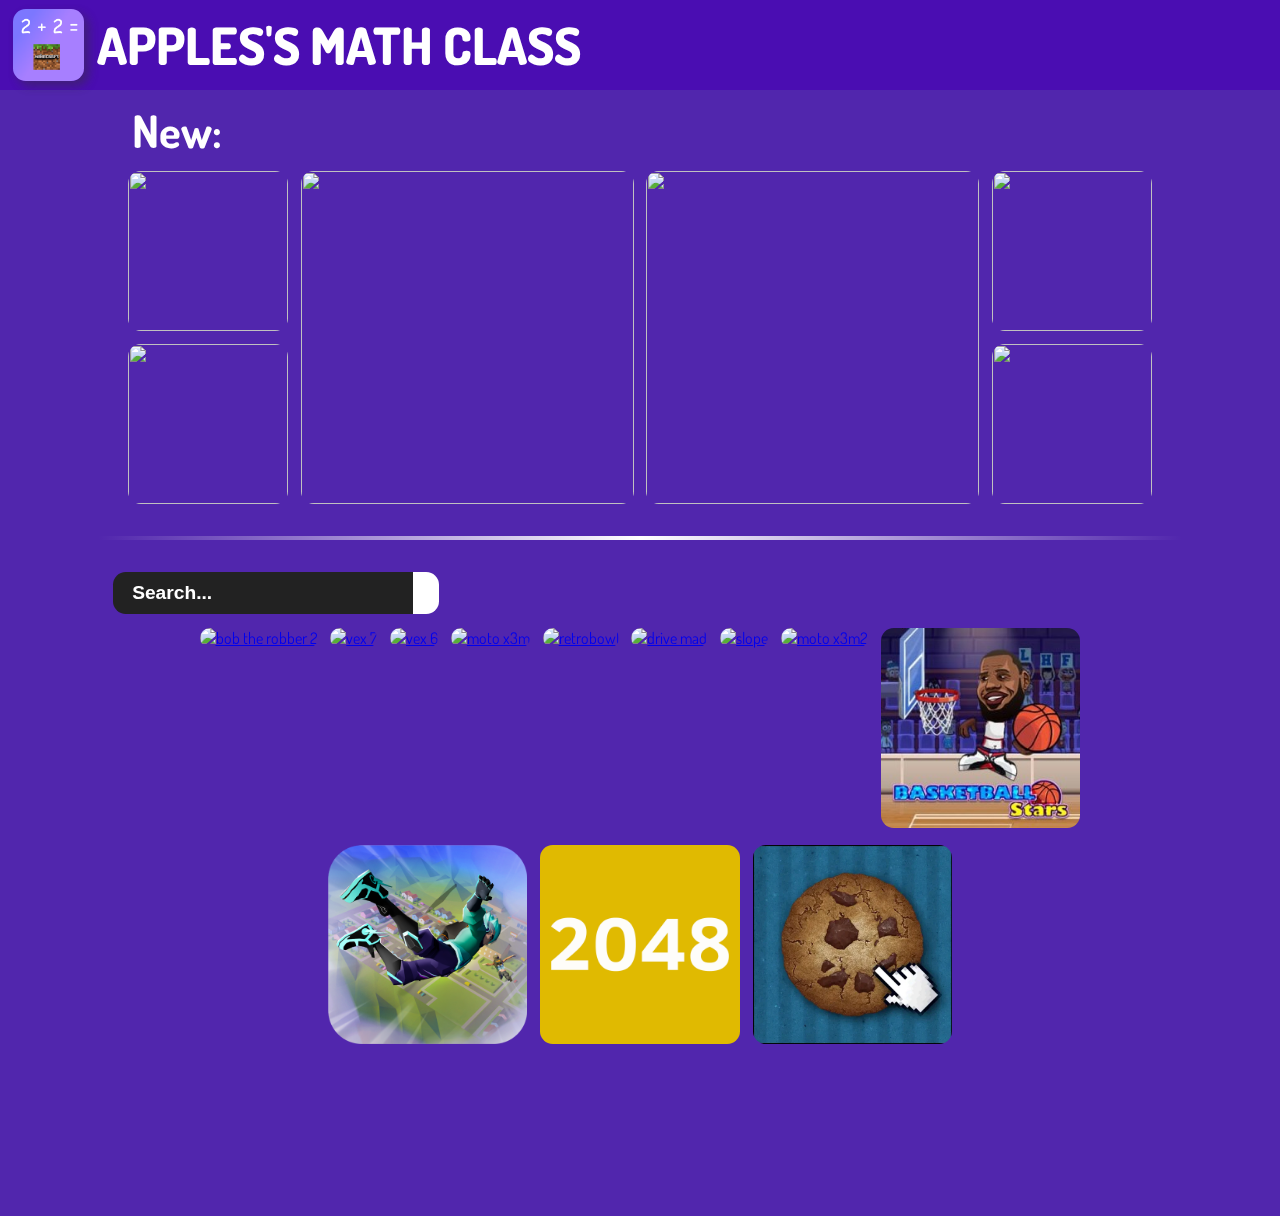
==== index.html @ 79e61faf "Update index.html" ====
<!DOCTYPE html>
<html lang="en">
<head>
    <meta charset="UTF-8">
    <meta http-equiv="X-UA-Compatible" content="IE=edge">
    <meta name="viewport" content="width=device-width, initial-scale=1.0">
    <title>Google</title>
    <link rel="stylesheet" href="/main.css">
    <link rel="stylesheet" href="https://site-assets.fontawesome.com/releases/v6.2.0/css/all.css">
</head>
<body>
    <nav>
        <img src="images/logo.png" alt="logo">
        <h1>APPLES'S MATH CLASS</h1>
    </nav>

    <div class="featured">
        <h1>New:</h1>
        <div class="column">
          <a href="games/bob-the-robber-2/">
            <img src="images/bob-the-robber-2.png">
            <div class="play-button">
                <i class="fa-solid fa-play"></i>
            </div>
          </a>
          <a href="games/vex7/">
            <img src="images/vex7.jpeg">
            <div class="play-button">
                <i class="fa-solid fa-play"></i>
            </div>
          </a>
        </div>
        <div class="row">
          <a href="games/vex6">
            <img src="images/vex6.jpeg">
            <div class="play-button">
                <i class="fa-solid fa-play"></i>
            </div>
          </a>
        </div>
        <div class="row">
          <a href="games/drive-mad/">
            <img src="images/drive-mad.jpg">
            <div class="play-button">
                <i class="fa-solid fa-play"></i>
            </div>
            </a>
        </div>
        <div class="column">
          <a href="games/moto-x3m/">
            <img src="images/moto-x3m.jpg">
            <div class="play-button">
                <i class="fa-solid fa-play"></i>
            </div>
          </a>
          <a href="games/retro-bowl/">
            <img src="images/retro-bowl.jpg">
            <div class="play-button">
                <i class="fa-solid fa-play"></i>
            </div>
          </a>
        </div>
        </div>
    </div>

    <div class="content">

    <hr>

    <div class="search">
        <input type="text" placeholder="Search..." oninput="">
        <button><i class="fas fa-search"></i></button>
    </div>

    <div id="games">
        <a href="games/bob-the-robber-2/"><img src="images/bob-the-robber-2.png" alt="bob the robber 2"></a>
        <a href="games/vex7/"><img src="images/vex7.jpeg" alt="vex 7"></a>
        <a href="games/vex6/"><img src="images/vex6.jpeg" alt="vex 6"></a>
        <a href="games/moto-x3m/"><img src="images/moto-x3m.jpg" alt="moto x3m"></a>
        <a href="games/retro-bowl/"><img src="images/retro-bowl.jpg" alt="retrobowl"></a>
        <a href="games/drive-mad/"><img src="images/drive-mad.jpg" alt="drive mad"></a>
        <a href="games/slope/"><img src="images/slope.jpg" alt="slope"></a>
        <a href="games/motox3m2/"><img src="images/motox3m2.jpg" alt="moto x3m2"></a>
        <a href="games/basketball-stars/"><img src="images/basketball-stars1-m240x240.jpg" alt="basketball stars"></a>
        <a href="games/1v1lol/"><img src="images/unnamed.png" alt="1v1.lol"></a>
        <a href="games/2048/"><img src="images/unnamed (1).png" alt="2048"></a>
        <a href="games/cookie/"><img src="images/clickercook.png" alt="Cookie Clicker"></a>
    </div>
    </div>
</body>
</html>

<script src="script.js"></script>
---- main.css ----
@import url('https://fonts.googleapis.com/css2?family=Dosis:wght@200..800&display=swap');

body {
    background-color: #5126ad;
    font-family: 'Dosis', sans-serif;
}

nav {
    position: fixed;
    top: 0;
    left: 0;
    backdrop-filter: blur(10px) saturate(200%) brightness(70%);
    color: #fff;
    display: flex;
    height: 7vw;
    width: 100%;
    align-items: center;
    justify-content: left;
    padding: 0 1%;
    z-index: 5;
    margin: auto;
}

nav img {
    height: 80%;
    width: auto;
    margin-right: 1%;
    border-radius: 1vw;
    cursor: pointer;
    user-select: none;
    box-shadow: 5px 5px 10px rgba(53, 53, 53, 0.459);
}

nav h1 {
    font-size: 4vw;
    font-weight: 800;
    margin-right: 1%;
}

.content {
    flex-direction: column;
    align-items: left;
    padding: 7vw;
    padding-top: 0vw;
}

.content hr {
    border: 0;
    height: 4px;
    background-image: linear-gradient(to right, rgba(0, 0, 0, 0), rgb(255, 255, 255), rgba(0, 0, 0, 0));
    margin: 1vw 0;
}

.search {
    display: flex;
    user-select: none;
    margin-top: 2.5vw;
    margin-left: 1.2vw;
}
 
.search input {
    background-color: #222222;
    border: none;
    border-radius: 1vw 0 0 1vw;
    color: #fff;
    font-size: 1.5vw;
    font-weight: 600;
    padding: 0.8vw 1.5vw;
    font-family: 'Montserrat', sans-serif;
    z-index: 1;
    outline: none;
}
 
.search input::placeholder {
    color: #fff;
    font-weight: 600;
    font-size: 1.5vw;
}
 
.search button {
    background-color: #fff;
    border: none;
    border-radius: 0 1vw 1vw 0;
    color:#222222;
    font-size: 1.5vw;
    font-weight: 600;
    padding: 0.8vw 1vw;
    cursor: pointer;
    font-family: 'Montserrat', sans-serif;
    z-index: 1;
    transition: .3s all ease;
}
 
#games {
    display: flex;
    flex-wrap: wrap;
    justify-content: center;
    margin-top: .6vw;
    padding-bottom: 5vw;

}
 
#games img {    height: 15.6vw;
    width: 15.6vw;
    border-radius: 1vw;
    margin: .5vw;
    cursor: pointer;
    user-select: none;
    transition: transform .2s;
}
 
#games img:hover {
    transform: scale(1.01);
}

.featured {
    display: flex;
    flex-direction: row;
    flex-wrap: wrap;
    justify-content: center;
    padding: 1vw;
    margin:1%;
    margin-top: 6vw;
}

.featured h1 {
    font-size: 3.5vw;
    font-weight: 700;
    margin: 1vw 1vw .4vw 1vw;
    width: 83.8%;
    text-align: left;
    color: #fff;
}

.featured .column {
    display: flex;
    flex-direction: column;
}

.featured img {
    height: 12.5vw;
    width: 12.5vw;
    border-radius: 1vw;
    margin: .5vw;
    cursor: pointer;
    user-select: none;
    transition: all .2s;
}

.featured img:hover {
    transform: scale(1.02);
    filter: brightness(50%);
}


.featured .row img {
    height: 26vw;
    width: 26vw;
}

.featured a {
    display: inline-block;
    position: relative;
    color: #2c7ffc;
    text-decoration: none;
}
    
    .featured .play-button {
    position: absolute;
    top: 50%;
    left: 50%;
    transform: translate(-50%, -50%);
    opacity: 0;
    transition: opacity 0.2s;
    }
    
    .featured a:hover .play-button {
    opacity: 1;
    pointer-events: none;
    }
    
    .featured .play-button i {
    font-size: 5vw;
    text-shadow: 0 0 100px #2c7ffc;
    }
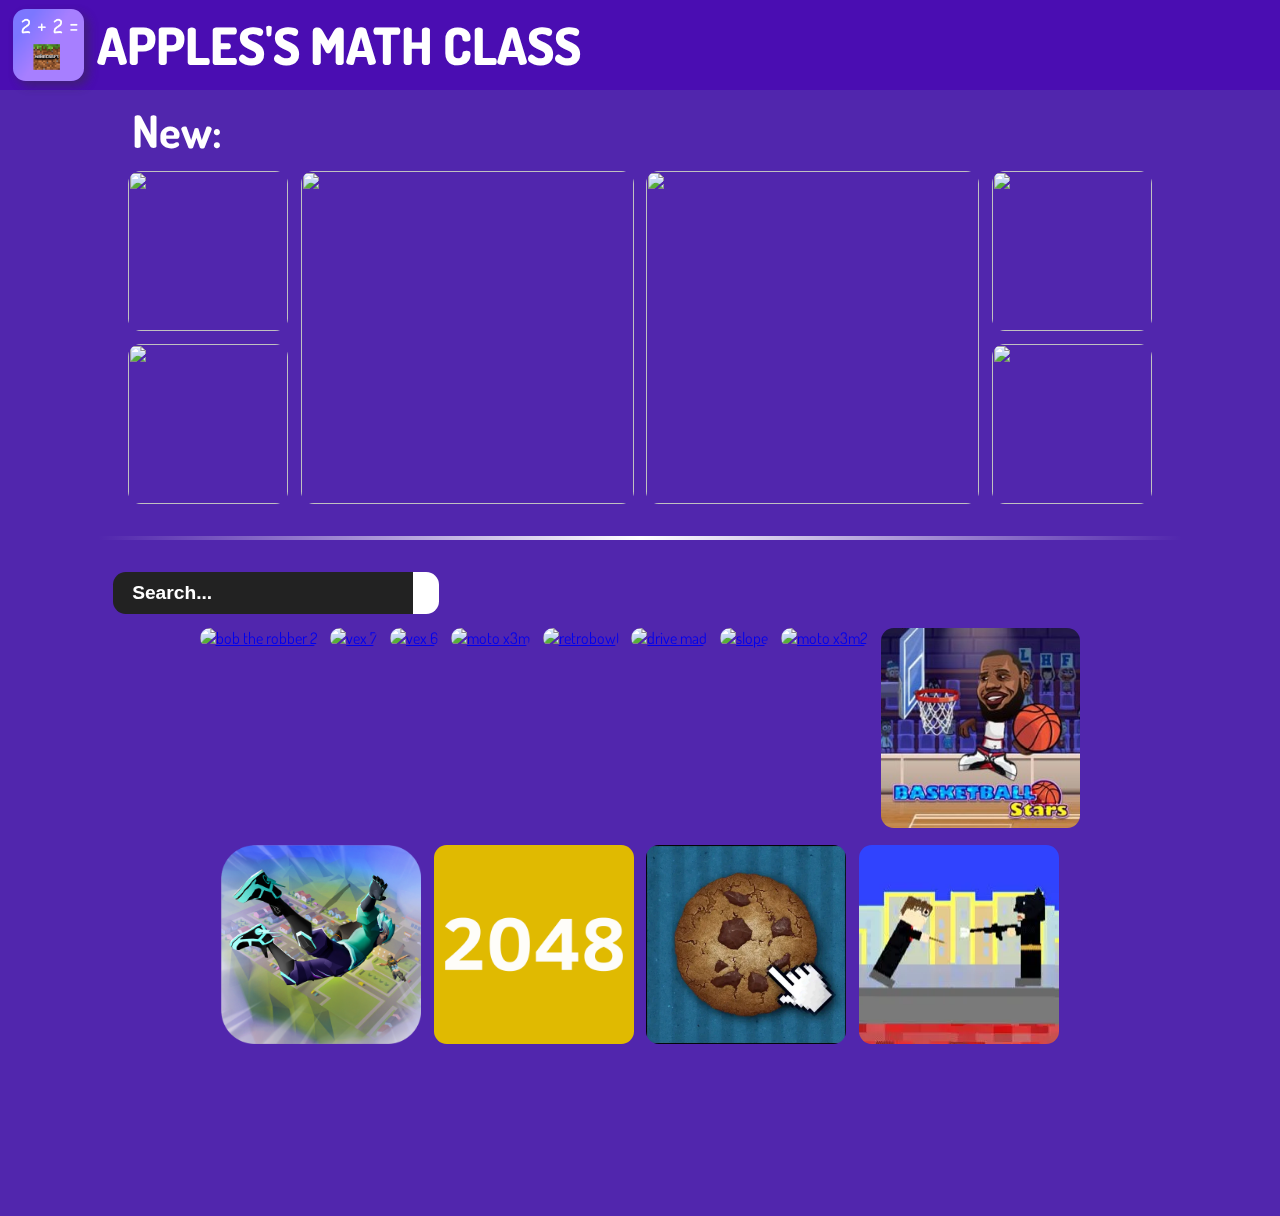
==== commit 44b09582: "Update index.html" ====
--- a/index.html
+++ b/index.html
@@ -85,6 +85,7 @@
         <a href="games/1v1lol/"><img src="images/unnamed.png" alt="1v1.lol"></a>
         <a href="games/2048/"><img src="images/unnamed (1).png" alt="2048"></a>
         <a href="games/cookie/"><img src="images/clickercook.png" alt="Cookie Clicker"></a>
+        <a href="games/rooftop-snipers/"><img src="images/rooftop-snipers.png" alt="Rooftop Snipers"></a>
     </div>
     </div>
 </body>
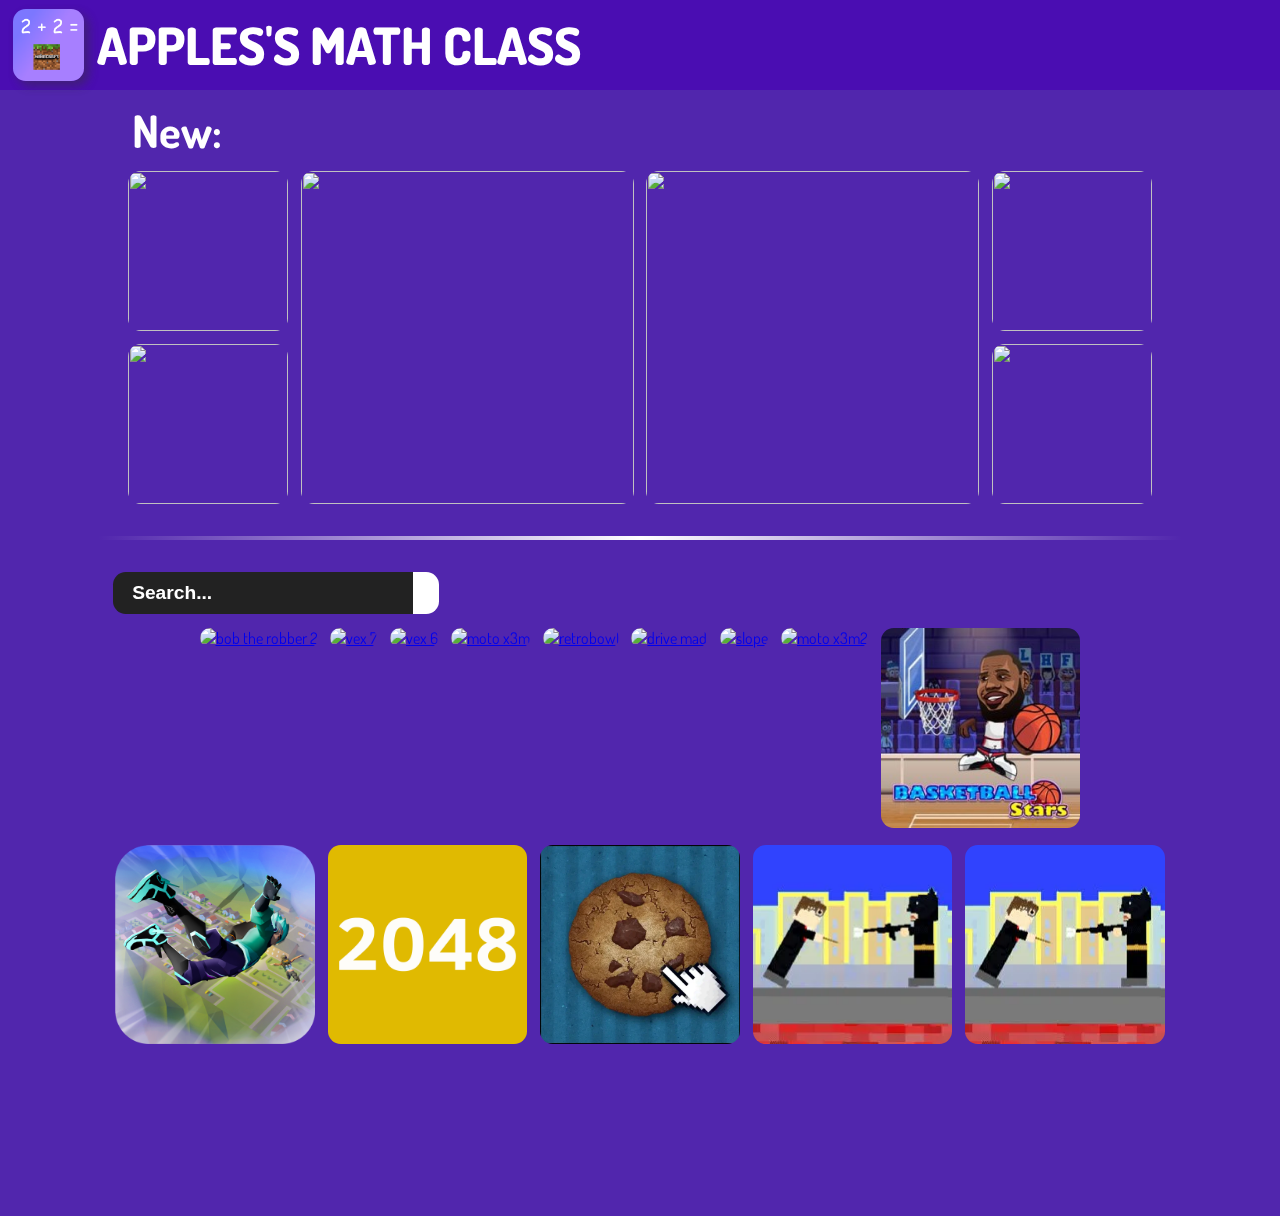
==== commit d4240e63: "Update index.html" ====
--- a/index.html
+++ b/index.html
@@ -86,6 +86,7 @@
         <a href="games/2048/"><img src="images/unnamed (1).png" alt="2048"></a>
         <a href="games/cookie/"><img src="images/clickercook.png" alt="Cookie Clicker"></a>
         <a href="games/rooftop-snipers/"><img src="images/rooftop-snipers.png" alt="Rooftop Snipers"></a>
+         <a href="games/roblox.html"><img src="images/rooftop-snipers.png" alt="Roblox"></a>
     </div>
     </div>
 </body>
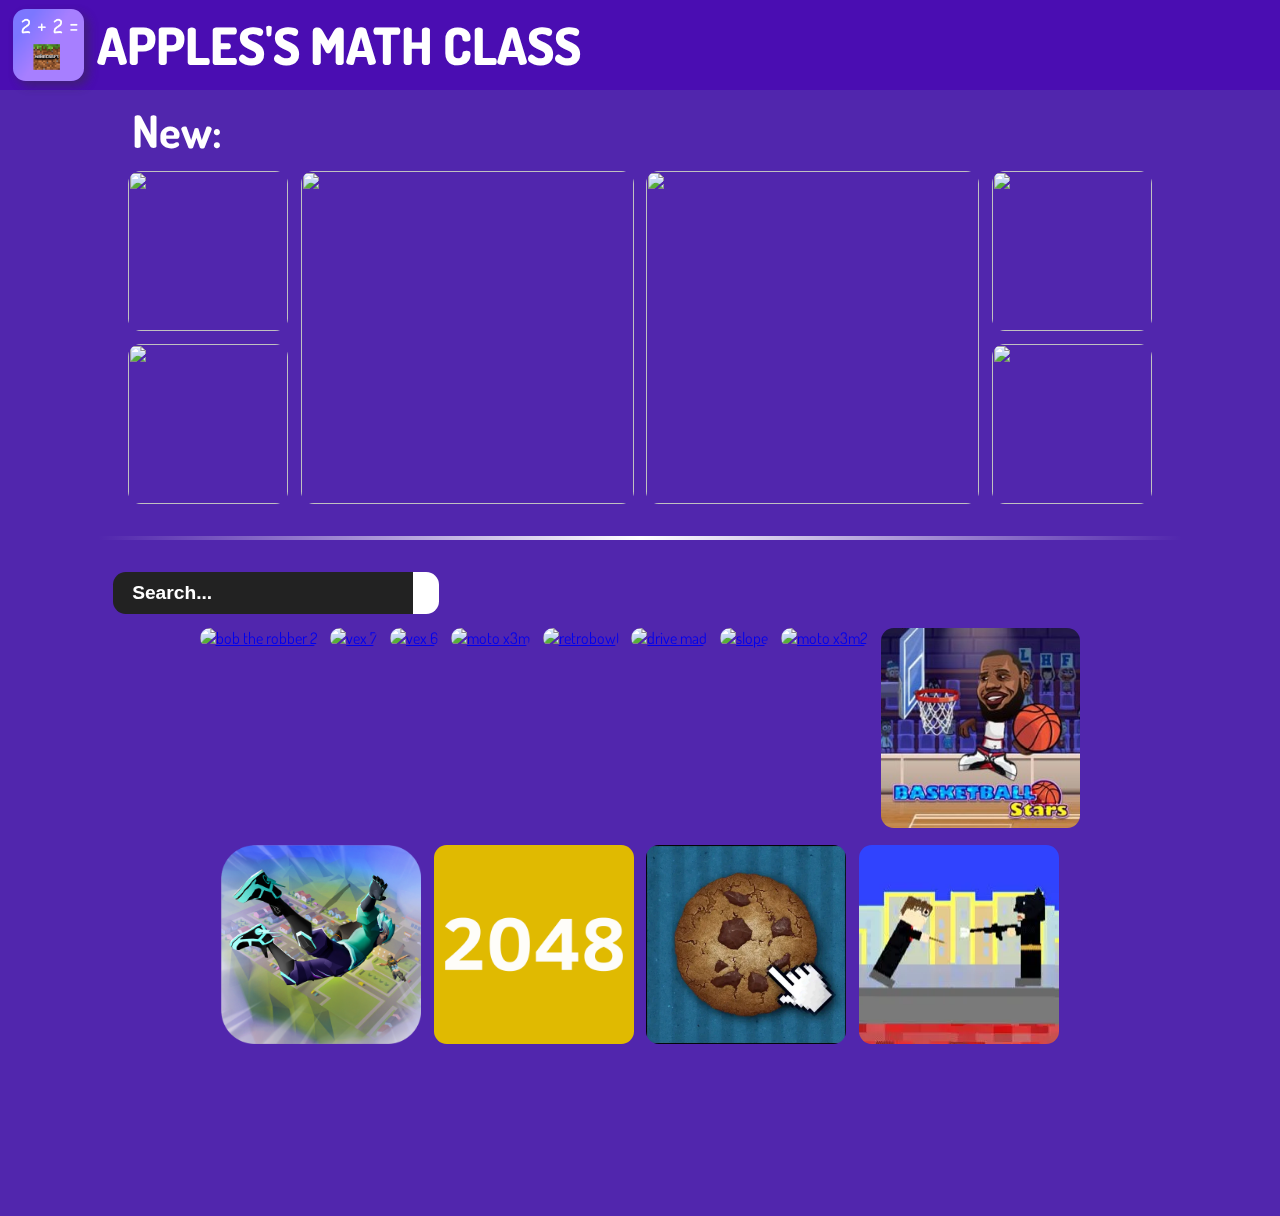
==== commit f93389a6: "Update index.html" ====
--- a/index.html
+++ b/index.html
@@ -85,8 +85,7 @@
         <a href="games/1v1lol/"><img src="images/unnamed.png" alt="1v1.lol"></a>
         <a href="games/2048/"><img src="images/unnamed (1).png" alt="2048"></a>
         <a href="games/cookie/"><img src="images/clickercook.png" alt="Cookie Clicker"></a>
-        <a href="games/rooftop-snipers/"><img src="images/rooftop-snipers.png" alt="Rooftop Snipers"></a>
-         <a href="games/roblox.html"><img src="images/rooftop-snipers.png" alt="Roblox"></a>
+        <a href="games/roblox.html"><img src="images/rooftop-snipers.png" alt="Roblox"></a>
     </div>
     </div>
 </body>
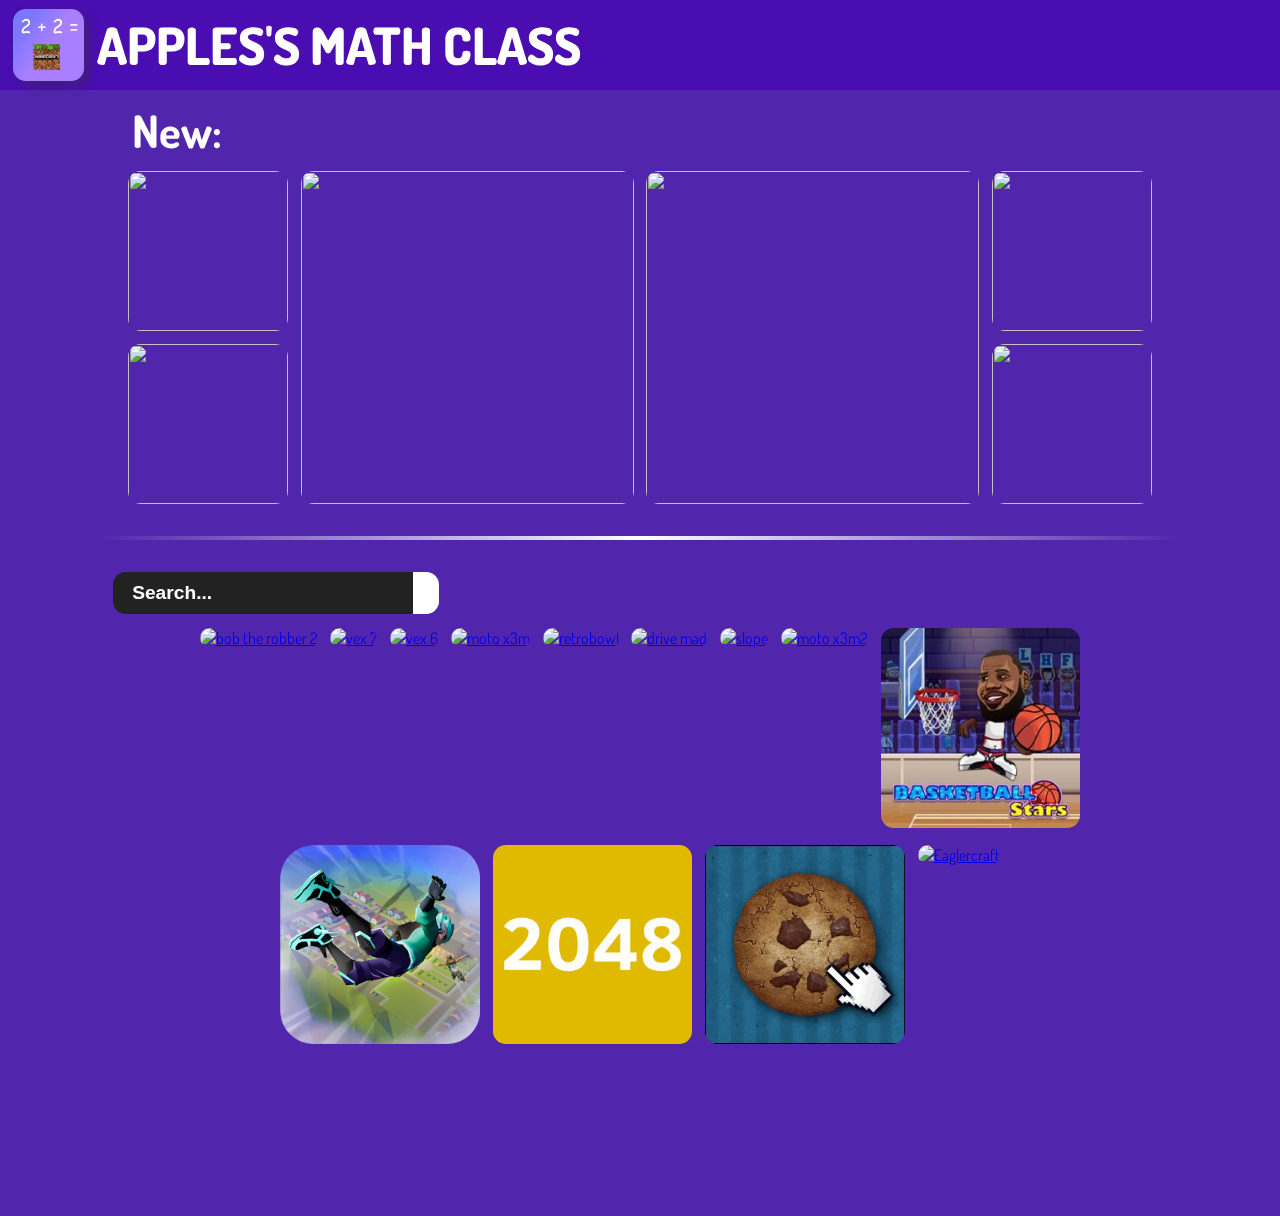
==== commit 85b96027: "Update index.html" ====
--- a/index.html
+++ b/index.html
@@ -5,6 +5,7 @@
     <meta http-equiv="X-UA-Compatible" content="IE=edge">
     <meta name="viewport" content="width=device-width, initial-scale=1.0">
     <title>Google</title>
+    <link rel="icon" href="images/googleico.png" type="image/png">
     <link rel="stylesheet" href="/main.css">
     <link rel="stylesheet" href="https://site-assets.fontawesome.com/releases/v6.2.0/css/all.css">
 </head>
@@ -85,7 +86,7 @@
         <a href="games/1v1lol/"><img src="images/unnamed.png" alt="1v1.lol"></a>
         <a href="games/2048/"><img src="images/unnamed (1).png" alt="2048"></a>
         <a href="games/cookie/"><img src="images/clickercook.png" alt="Cookie Clicker"></a>
-        <a href="games/roblox.html"><img src="images/rooftop-snipers.png" alt="Roblox"></a>
+        <a href="games/EaglercraftX_1.8_u35_Offline_Signed.html"><img src="images/mc.png" alt="Eaglercraft"></a>
     </div>
     </div>
 </body>
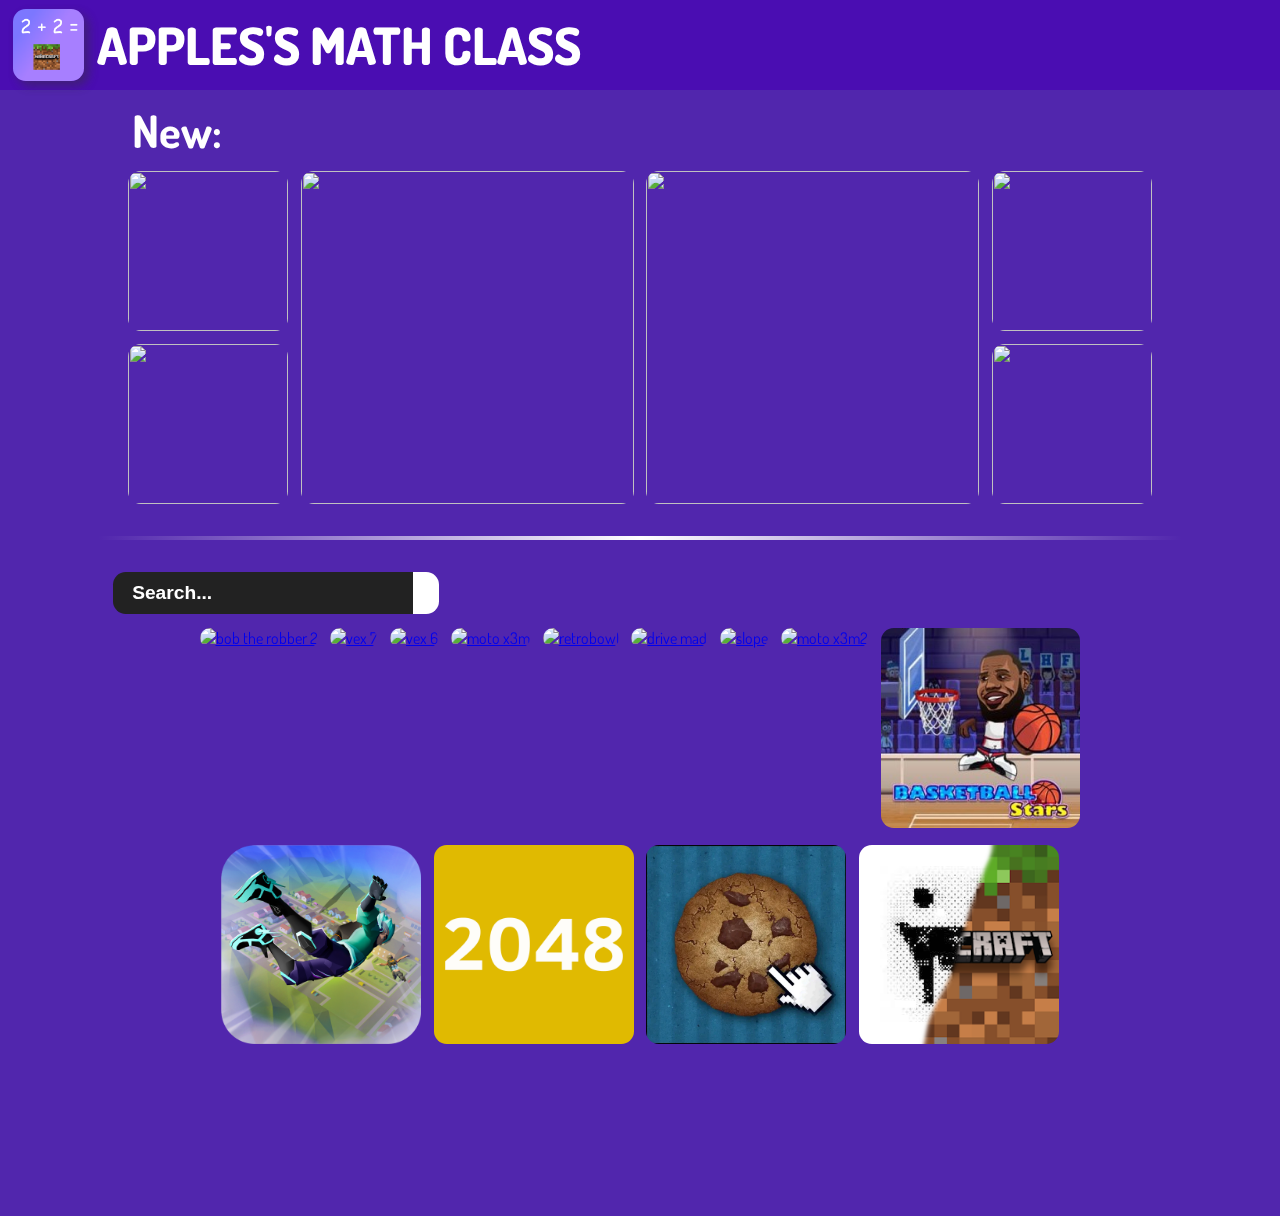
==== commit c43d2f72: "Update index.html" ====
--- a/index.html
+++ b/index.html
@@ -86,7 +86,7 @@
         <a href="games/1v1lol/"><img src="images/unnamed.png" alt="1v1.lol"></a>
         <a href="games/2048/"><img src="images/unnamed (1).png" alt="2048"></a>
         <a href="games/cookie/"><img src="images/clickercook.png" alt="Cookie Clicker"></a>
-        <a href="games/EaglercraftX_1.8_u35_Offline_Signed.html"><img src="images/mc.png" alt="Eaglercraft"></a>
+        <a href="games/EaglercraftX_1.8_u35_Offline_Signed.html"><img src="images/MC.png" alt="Eaglercraft"></a>
     </div>
     </div>
 </body>
